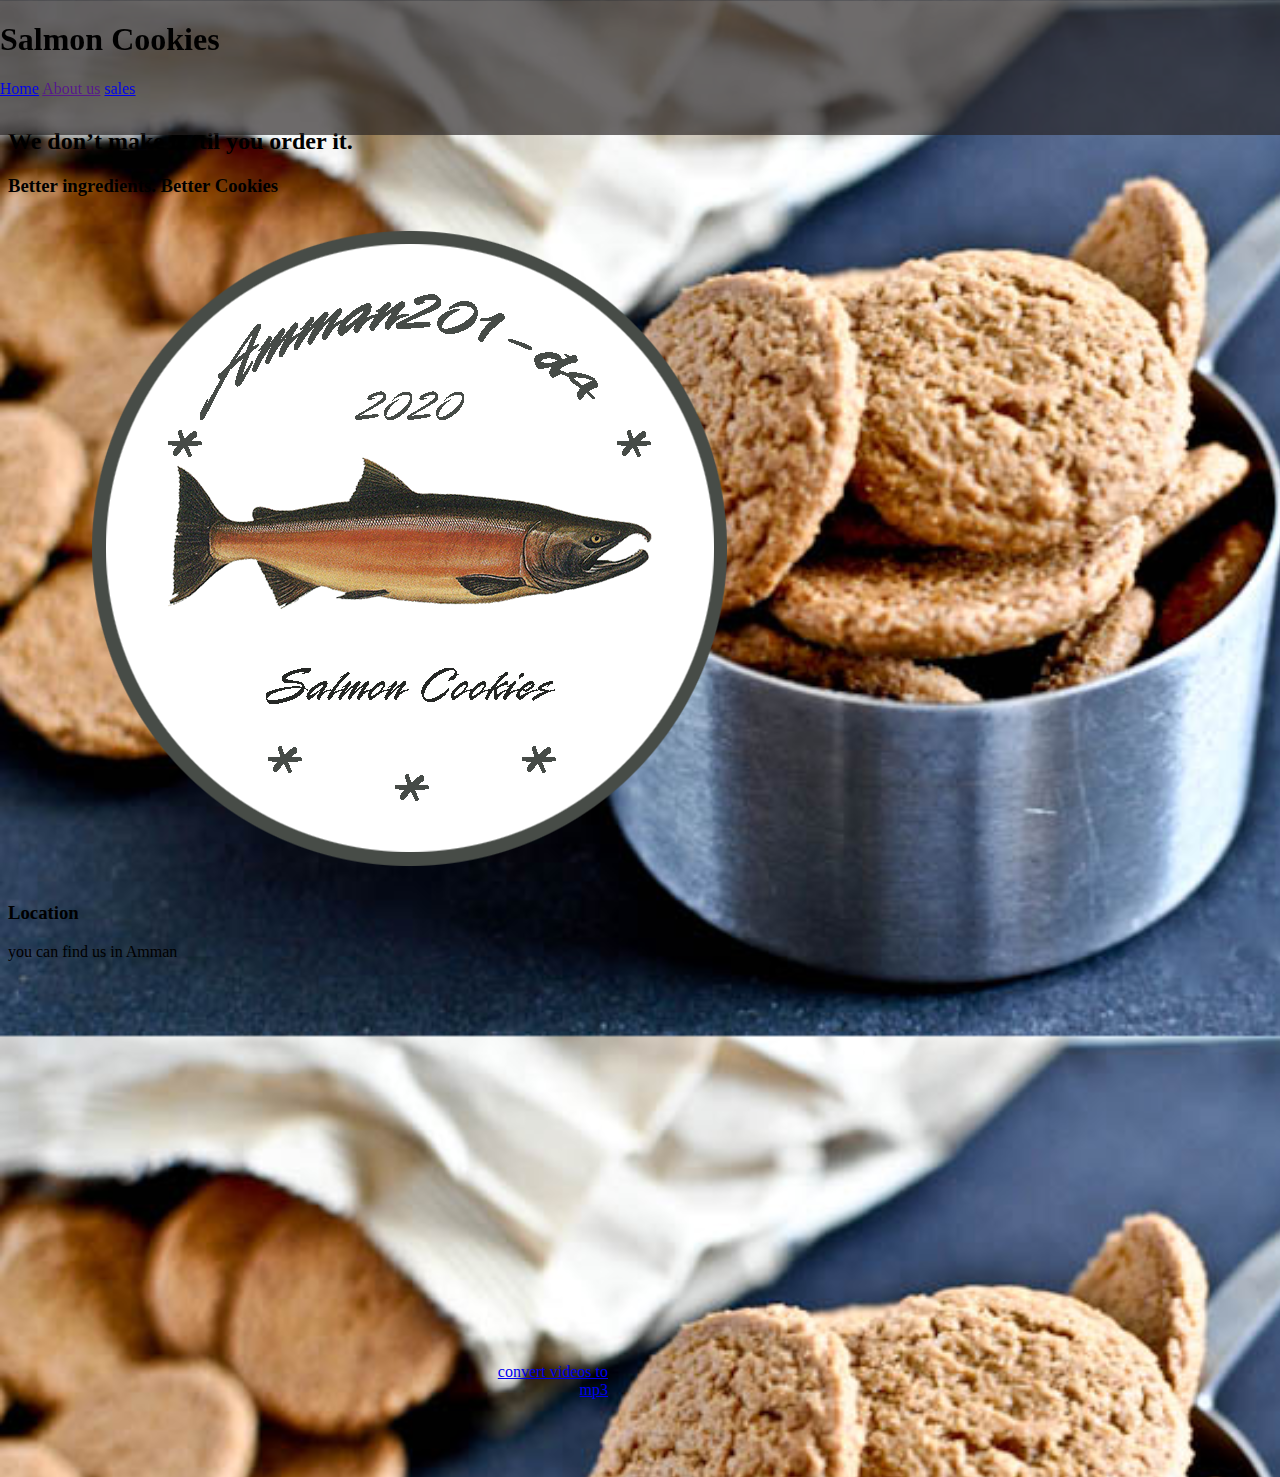
==== index.html @ ee230cec "css" ====
<!DOCTYPE html>
<html lang="en">
<head>
  <meta charset="UTF-8">
  <meta name="viewport" content="width=device-width, initial-scale=1.0">
  <title>Salmon Cookies</title>
  <link rel="stylesheet" href="home.css">
  <link rel="icon" href="ammansalmon.png">
</head>
<body>
  <header>
    <h1>Salmon Cookies</h1>
    <nav>
      <a href="index.html" target="_blank">Home</a>
      <a href=""target="_blank">About us</a>
      <a href="sales.html"target="_blank">sales</a>
    </nav>
  </header>
  <section>
    <h2>We don’t make it ‘til you order it.</h2>
    <h3>Better ingredients. Better Cookies</h3>
    <img src="ammansalmon.png" alt="">
    <section>
      <h3>Location</h3>
      <p>you can find us in Amman</p>
    </section>
    <div class="mapouter"><div class="gmap_canvas"><iframe width=80% height=80% id="gmap_canvas" src="https://maps.google.com/maps?q=amman-almoqablin&t=&z=13&ie=UTF8&iwloc=&output=embed" frameborder="0" scrolling="no" marginheight="0" marginwidth="0"></iframe><a href="https://ytify.com">convert videos to mp3</a></div><style>.mapouter{position:relative;text-align:right;height:500px;width:600px;}.gmap_canvas {overflow:hidden;background:none!important;height:500px;width:600px;}</style></div>

  </section>
</body>
</html>
---- home.css ----
/* *{
  box-sizing: border-box;
} */
body{
  background-color: #C8BFC3;
  background-image: none;
  background-image: url("gsalmon-1.jpg");
  background-size: cover;
  height: 100vh;
  margin-top: 10%;
  overflow: hidden;
  width: 100%;
}
header{
  background: rgba(36, 32, 32, 0.664);
  height: 15%;
  left: 0;
  position: fixed;
  top: 0;
  width: 100%;
}
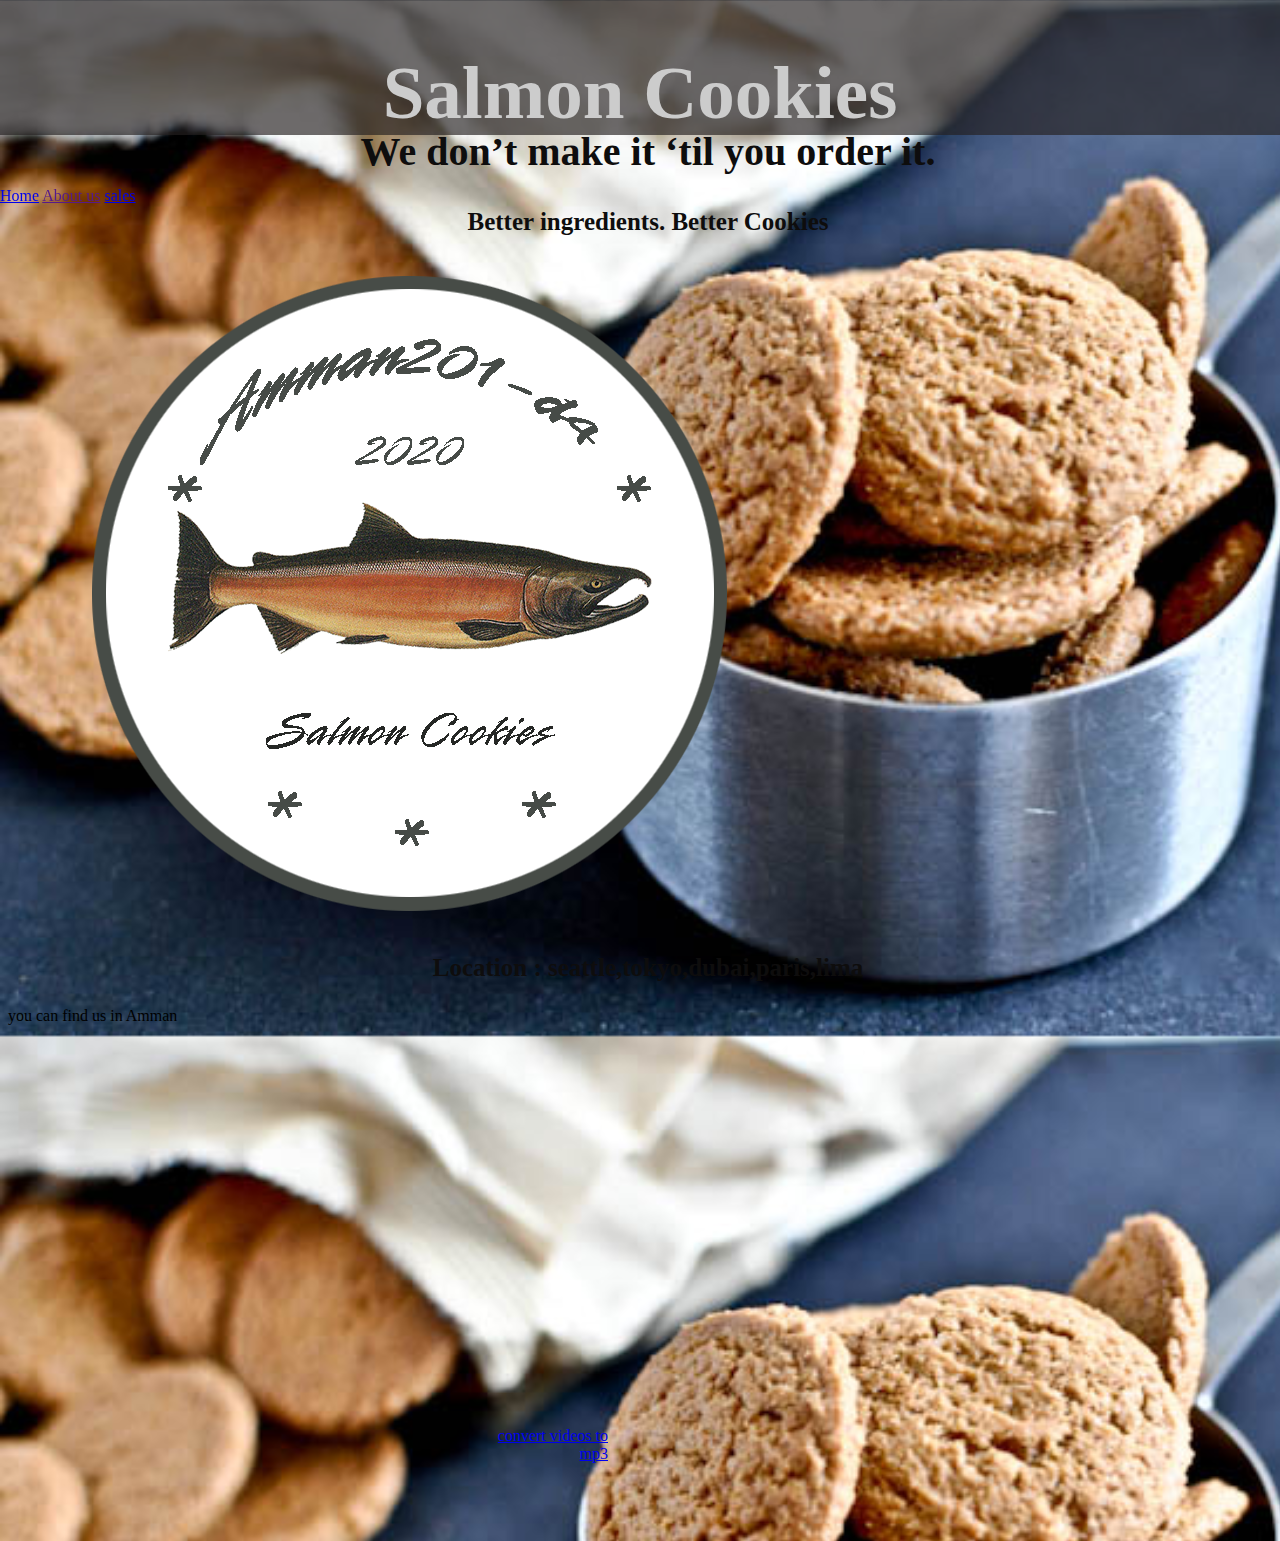
==== commit 90f836fc: "csss" ====
--- a/index.html
+++ b/index.html
@@ -21,7 +21,7 @@
     <h3>Better ingredients. Better Cookies</h3>
     <img src="ammansalmon.png" alt="">
     <section>
-      <h3>Location</h3>
+      <h3>Location : seattle,tokyo,dubai,paris,lima</h3>
       <p>you can find us in Amman</p>
     </section>
     <div class="mapouter"><div class="gmap_canvas"><iframe width=80% height=80% id="gmap_canvas" src="https://maps.google.com/maps?q=amman-almoqablin&t=&z=13&ie=UTF8&iwloc=&output=embed" frameborder="0" scrolling="no" marginheight="0" marginwidth="0"></iframe><a href="https://ytify.com">convert videos to mp3</a></div><style>.mapouter{position:relative;text-align:right;height:500px;width:600px;}.gmap_canvas {overflow:hidden;background:none!important;height:500px;width:600px;}</style></div>
--- a/home.css
+++ b/home.css
@@ -18,4 +18,20 @@
   position: fixed;
   top: 0;
   width: 100%;
+}
+
+h1 {
+  text-align: center;
+  font-size: 75px;
+  color: #ccc;
+}
+h2 {
+  text-align: center;
+  font-size: 40px;
+  color: rgb(14, 13, 13);
+}
+h3 {
+  text-align: center;
+  font-size: 25px;
+  color: rgb(14, 13, 13);
 }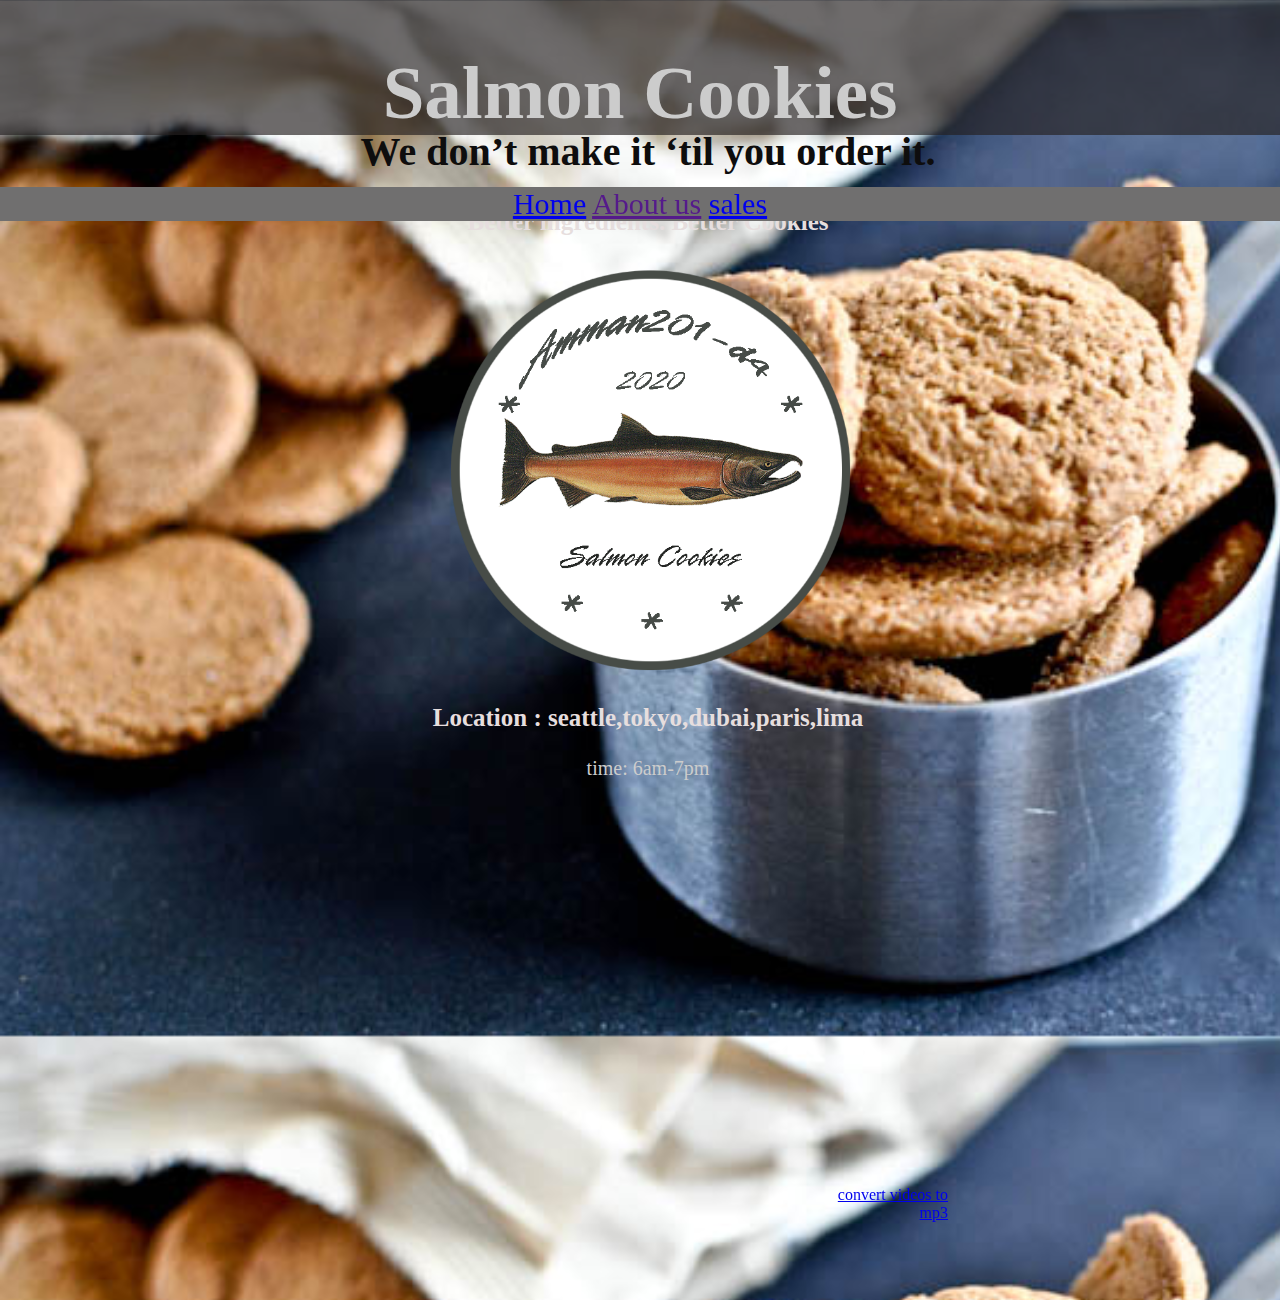
==== commit 9ac2e6c3: "css1s" ====
--- a/index.html
+++ b/index.html
@@ -22,7 +22,7 @@
     <img src="ammansalmon.png" alt="">
     <section>
       <h3>Location : seattle,tokyo,dubai,paris,lima</h3>
-      <p>you can find us in Amman</p>
+      <p>time: 6am-7pm</p>
     </section>
     <div class="mapouter"><div class="gmap_canvas"><iframe width=80% height=80% id="gmap_canvas" src="https://maps.google.com/maps?q=amman-almoqablin&t=&z=13&ie=UTF8&iwloc=&output=embed" frameborder="0" scrolling="no" marginheight="0" marginwidth="0"></iframe><a href="https://ytify.com">convert videos to mp3</a></div><style>.mapouter{position:relative;text-align:right;height:500px;width:600px;}.gmap_canvas {overflow:hidden;background:none!important;height:500px;width:600px;}</style></div>
 
--- a/home.css
+++ b/home.css
@@ -19,7 +19,12 @@
   top: 0;
   width: 100%;
 }
+nav{
+  font-size: 30px;
+  text-align: center;
+  background: rgb(112, 111, 111);
 
+}
 h1 {
   text-align: center;
   font-size: 75px;
@@ -33,5 +38,19 @@
 h3 {
   text-align: center;
   font-size: 25px;
-  color: rgb(14, 13, 13);
+  color: rgb(230, 222, 222);
+}
+section img{
+  display: block;
+  width: 500px;
+  margin: 0 auto;
+
+}
+div{
+  margin: 0 auto;
+}
+p{
+  text-align: center;
+  font-size: 20px;
+  color: #ccc;
 }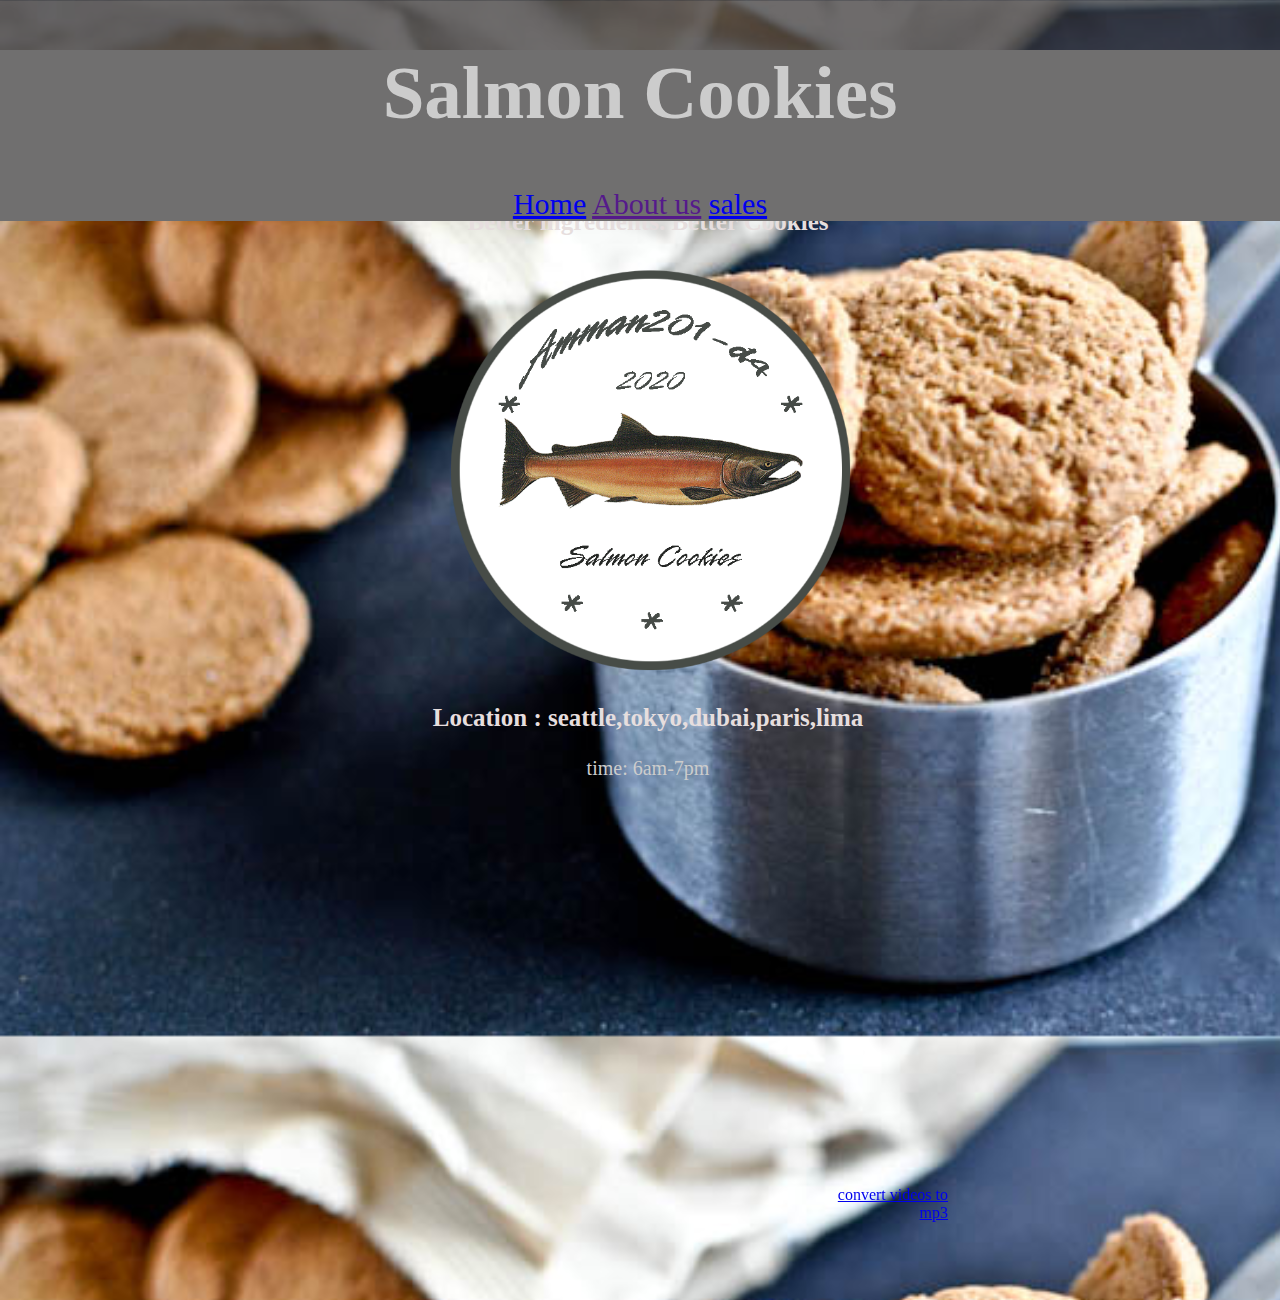
==== commit 3f9f7840: "final table" ====
--- a/index.html
+++ b/index.html
@@ -9,8 +9,9 @@
 </head>
 <body>
   <header>
-    <h1>Salmon Cookies</h1>
+    
     <nav>
+      <h1>Salmon Cookies</h1>
       <a href="index.html" target="_blank">Home</a>
       <a href=""target="_blank">About us</a>
       <a href="sales.html"target="_blank">sales</a>
--- a/home.css
+++ b/home.css
@@ -20,6 +20,7 @@
   width: 100%;
 }
 nav{
+  margin-top: 0;
   font-size: 30px;
   text-align: center;
   background: rgb(112, 111, 111);
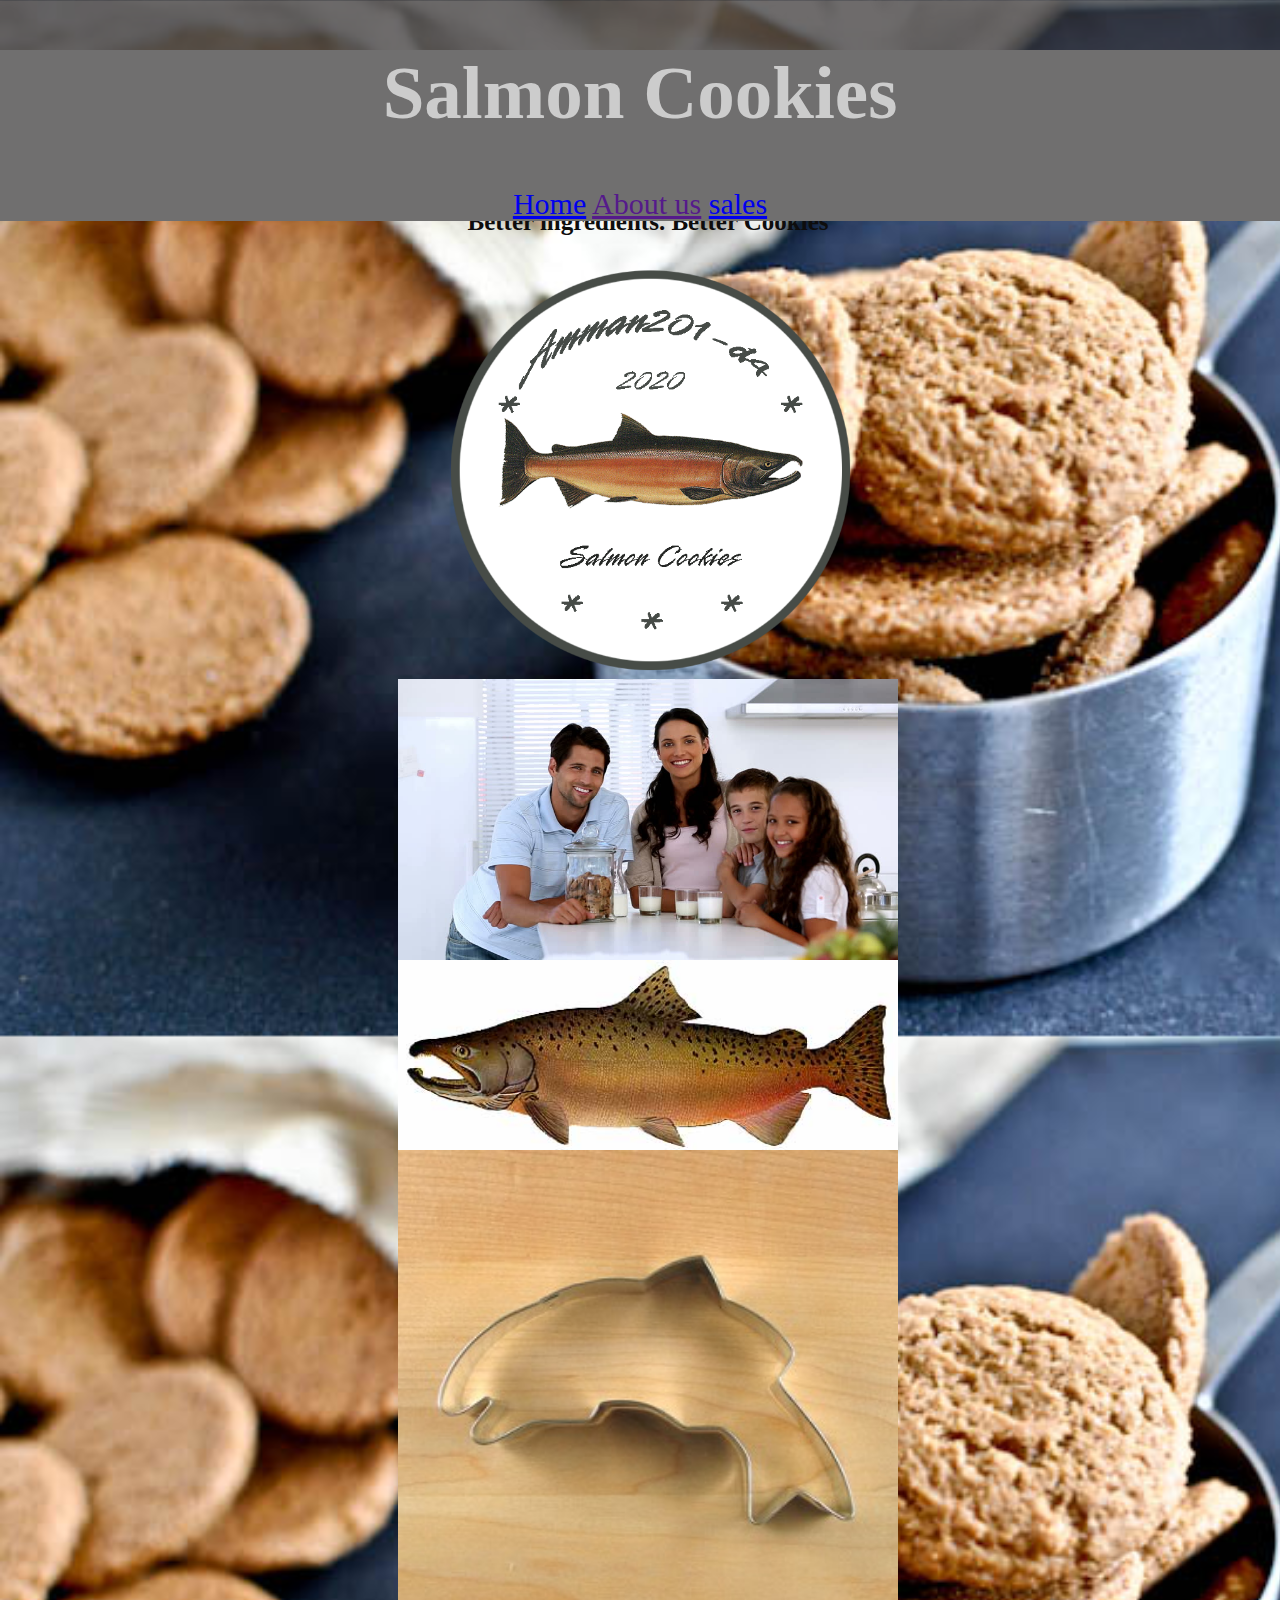
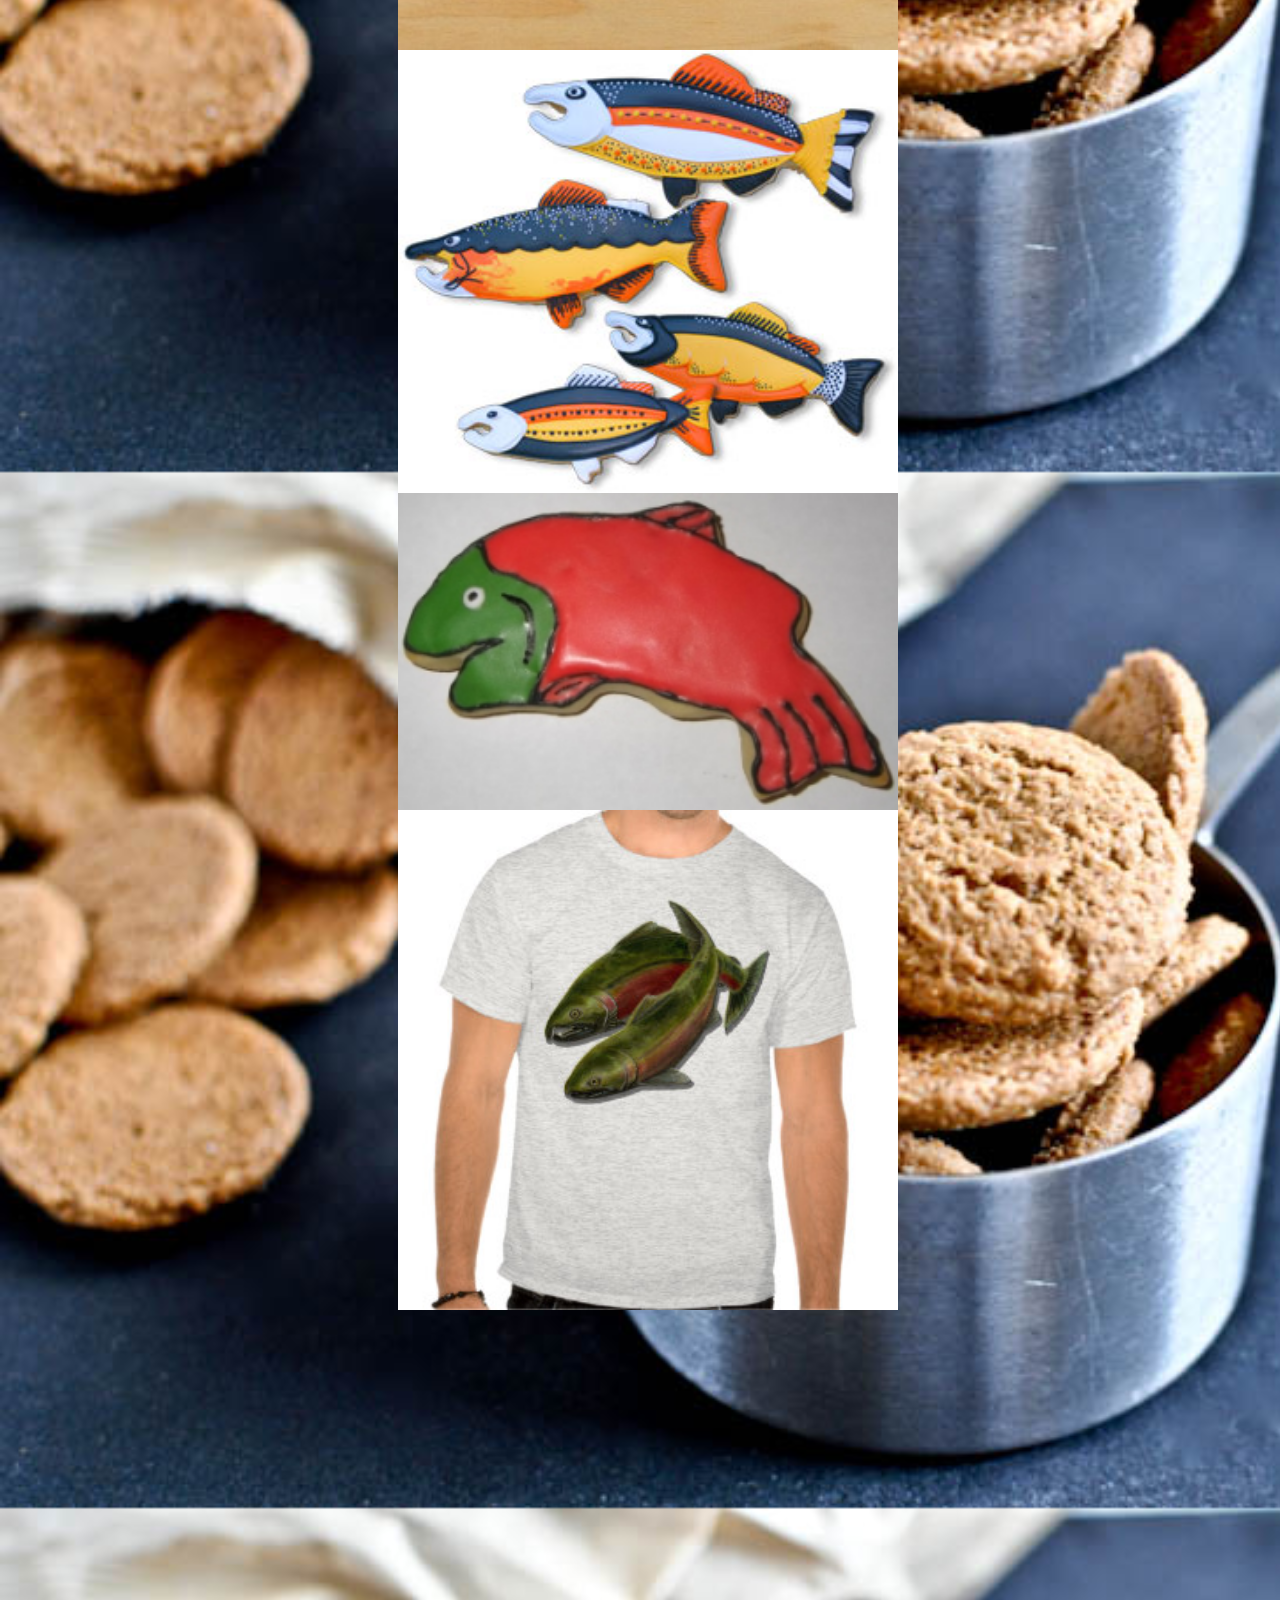
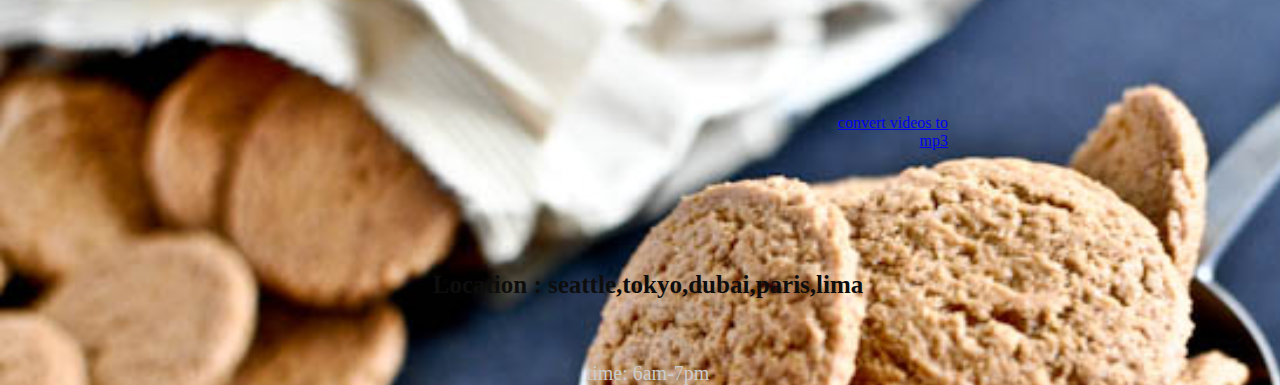
==== commit f78e30c3: "css" ====
--- a/index.html
+++ b/index.html
@@ -18,14 +18,30 @@
     </nav>
   </header>
   <section>
+    
     <h2>We don’t make it ‘til you order it.</h2>
     <h3>Better ingredients. Better Cookies</h3>
-    <img src="ammansalmon.png" alt="">
+    <img id="logo" src="ammansalmon.png" alt="">
     <section>
-      <h3>Location : seattle,tokyo,dubai,paris,lima</h3>
-      <p>time: 6am-7pm</p>
+      <img src="/assets/family.jpg" alt="">
+      <img src="/assets/chinook.jpg" alt="">
+      <img src="/assets/cutter.jpeg" alt="">
+      <img src="/assets/fish.jpg" alt="">
+      <img src="/assets/frosted-cookie.jpg" alt="">
+      <img src="/assets/shirt.jpg" alt="">
+      <br>
+      
     </section>
+    
     <div class="mapouter"><div class="gmap_canvas"><iframe width=80% height=80% id="gmap_canvas" src="https://maps.google.com/maps?q=amman-almoqablin&t=&z=13&ie=UTF8&iwloc=&output=embed" frameborder="0" scrolling="no" marginheight="0" marginwidth="0"></iframe><a href="https://ytify.com">convert videos to mp3</a></div><style>.mapouter{position:relative;text-align:right;height:500px;width:600px;}.gmap_canvas {overflow:hidden;background:none!important;height:500px;width:600px;}</style></div>
+
+    <section class="location">
+      <br>
+      <p><h3>Location : seattle,tokyo,dubai,paris,lima</h3>
+        <br>
+        <p>time: 6am-7pm</p></p>
+    </section>
+    
 
   </section>
 </body>
--- a/home.css
+++ b/home.css
@@ -1,16 +1,6 @@
 /* *{
   box-sizing: border-box;
 } */
-body{
-  background-color: #C8BFC3;
-  background-image: none;
-  background-image: url("gsalmon-1.jpg");
-  background-size: cover;
-  height: 100vh;
-  margin-top: 10%;
-  overflow: hidden;
-  width: 100%;
-}
 header{
   background: rgba(36, 32, 32, 0.664);
   height: 15%;
@@ -26,6 +16,17 @@
   background: rgb(112, 111, 111);
 
 }
+body{
+  background-color: #C8BFC3;
+  background-image: none;
+  background-image: url("gsalmon-1.jpg");
+  background-size: cover;
+  height: 100vh;
+  margin-top: 10%;
+  overflow: hidden;
+  width: 100%;
+}
+
 h1 {
   text-align: center;
   font-size: 75px;
@@ -39,13 +40,18 @@
 h3 {
   text-align: center;
   font-size: 25px;
-  color: rgb(230, 222, 222);
+  color: rgb(14, 13, 13);
 }
 section img{
   display: block;
   width: 500px;
   margin: 0 auto;
 
+}
+#logo {
+   display: block;
+  width: 500px;
+  margin: 0 auto;
 }
 div{
   margin: 0 auto;
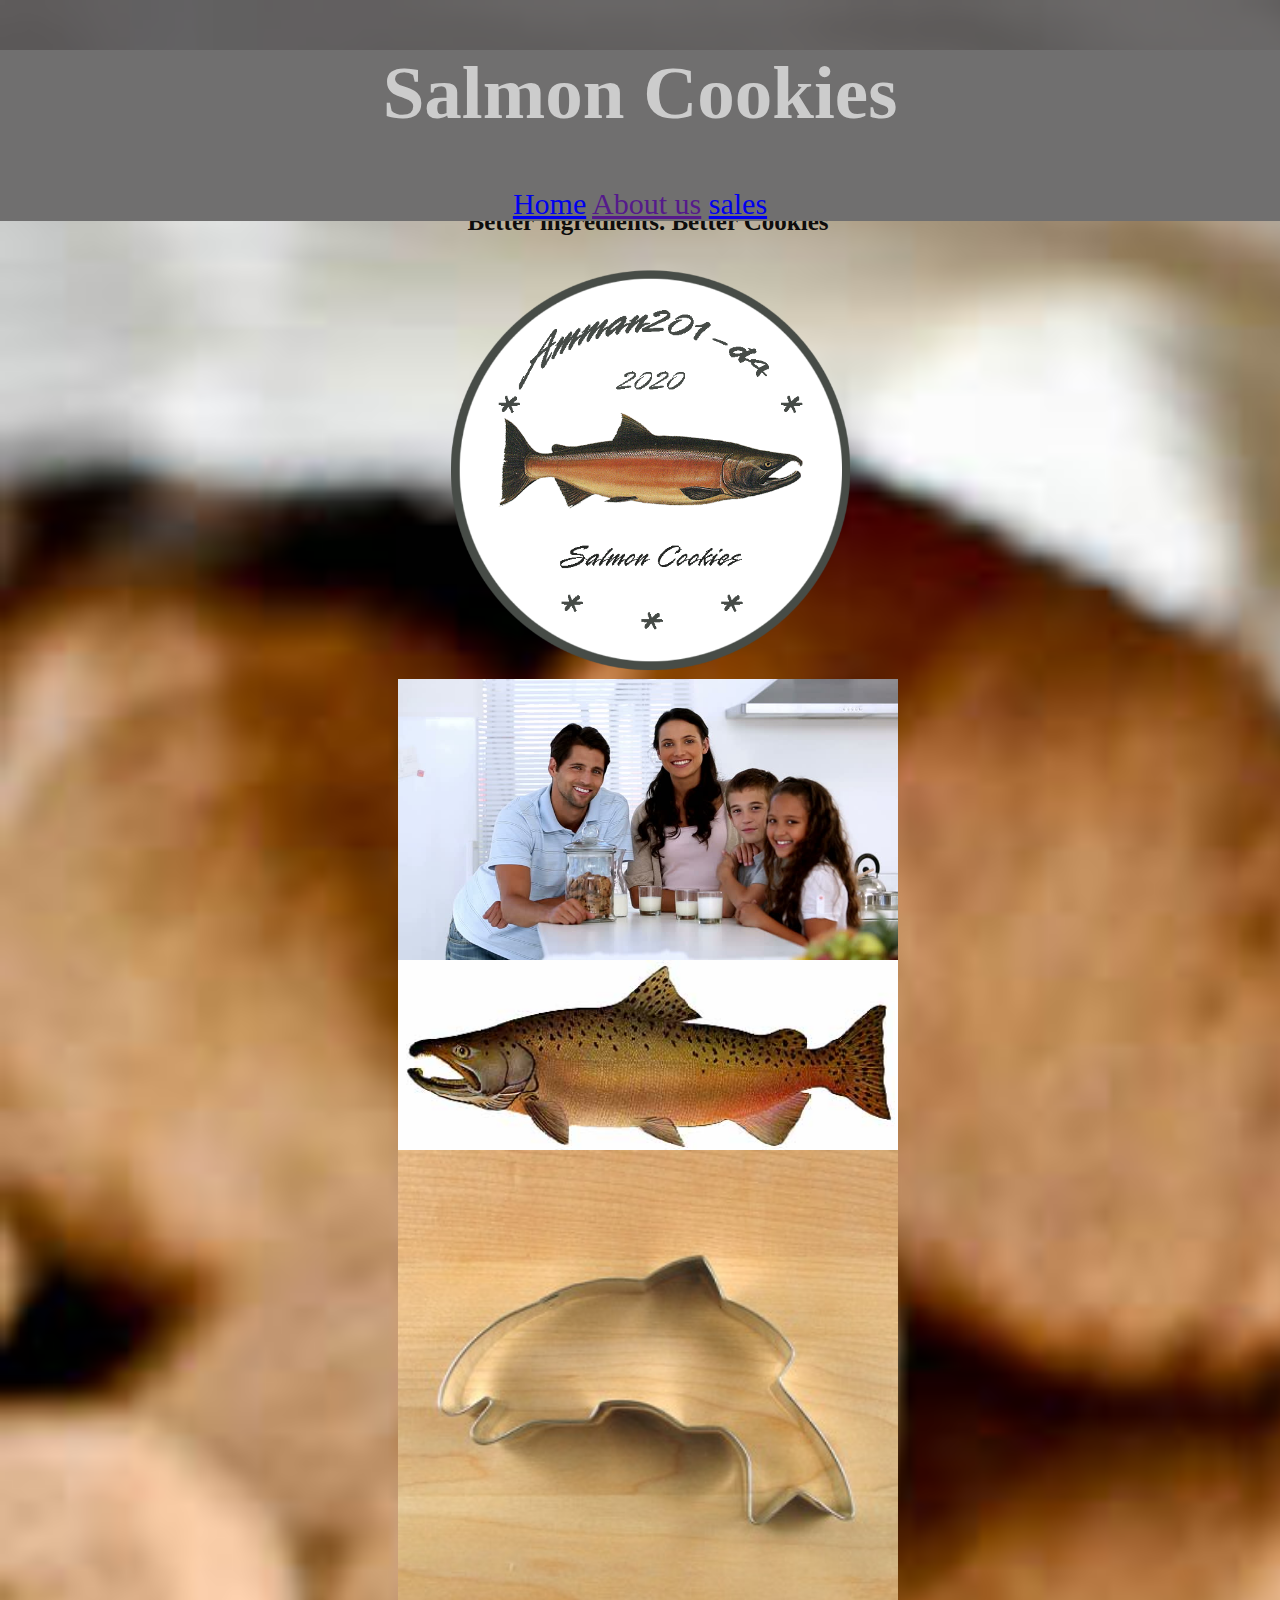
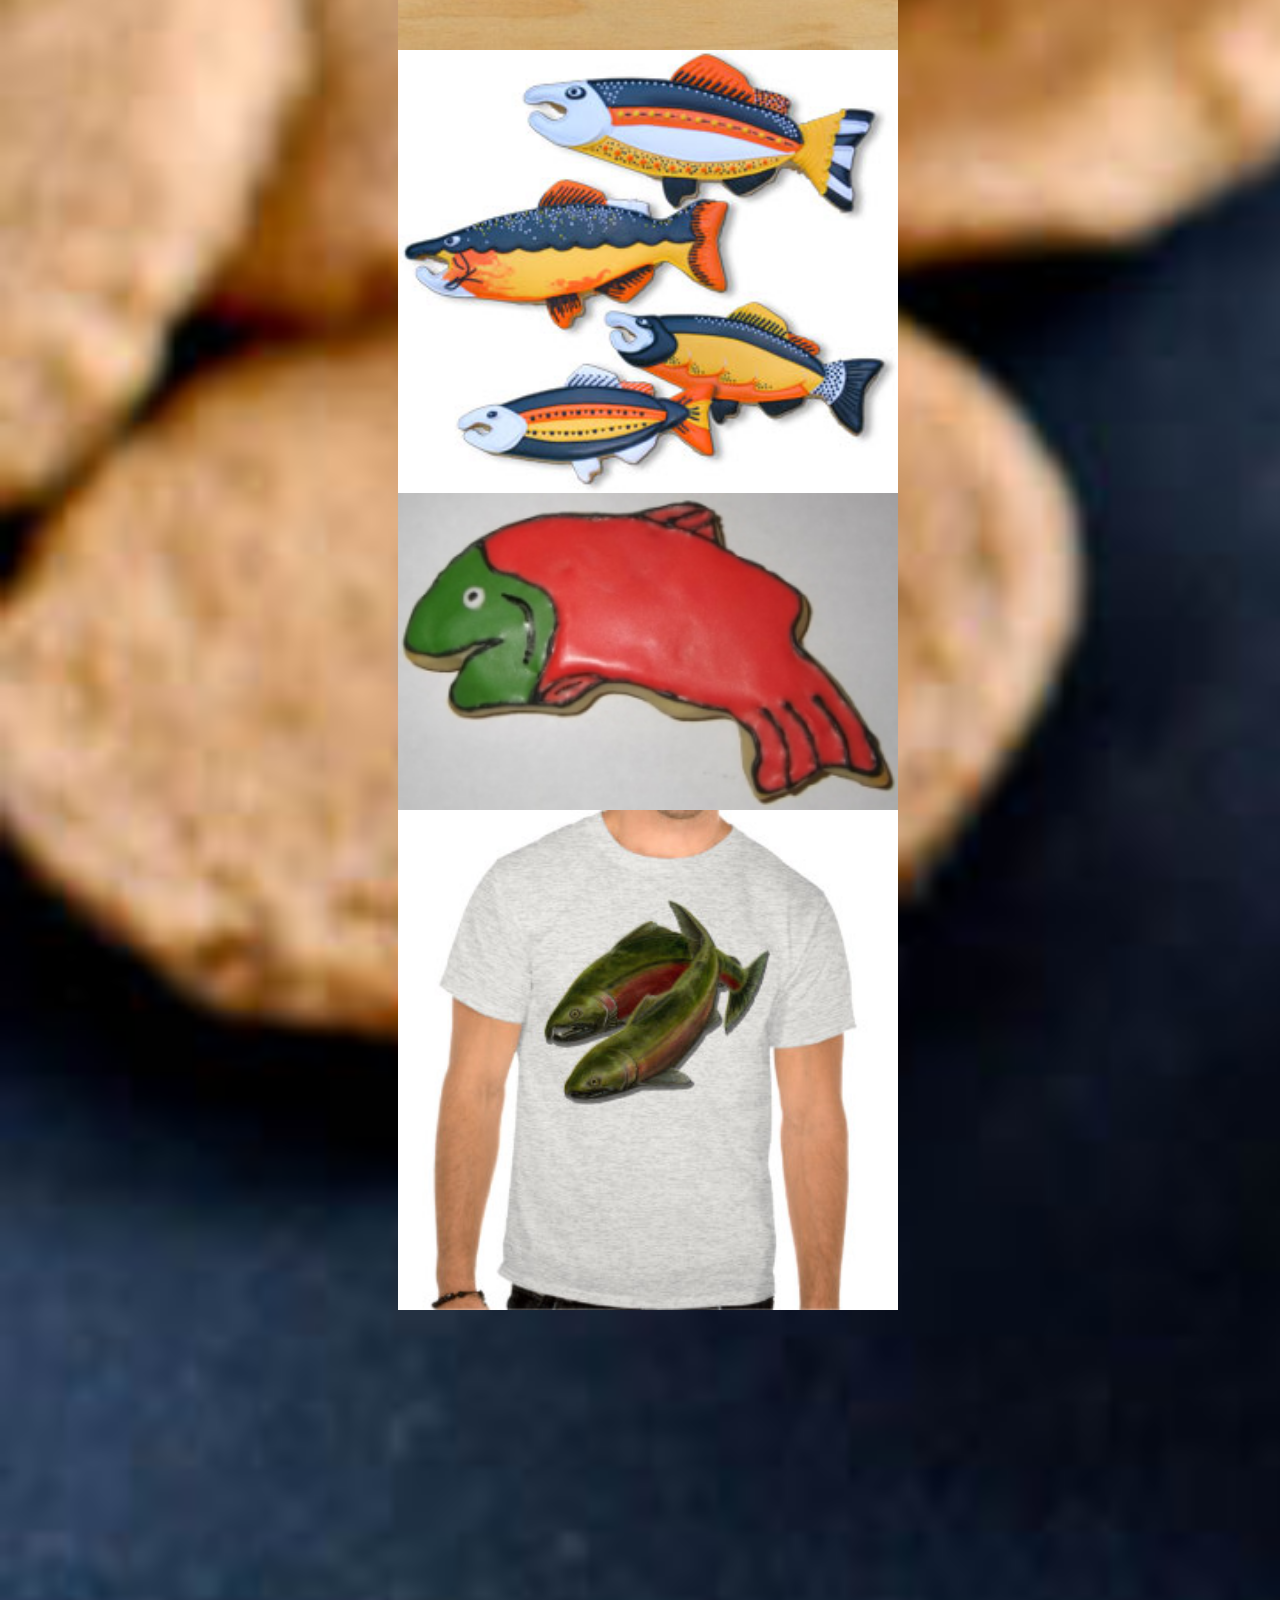
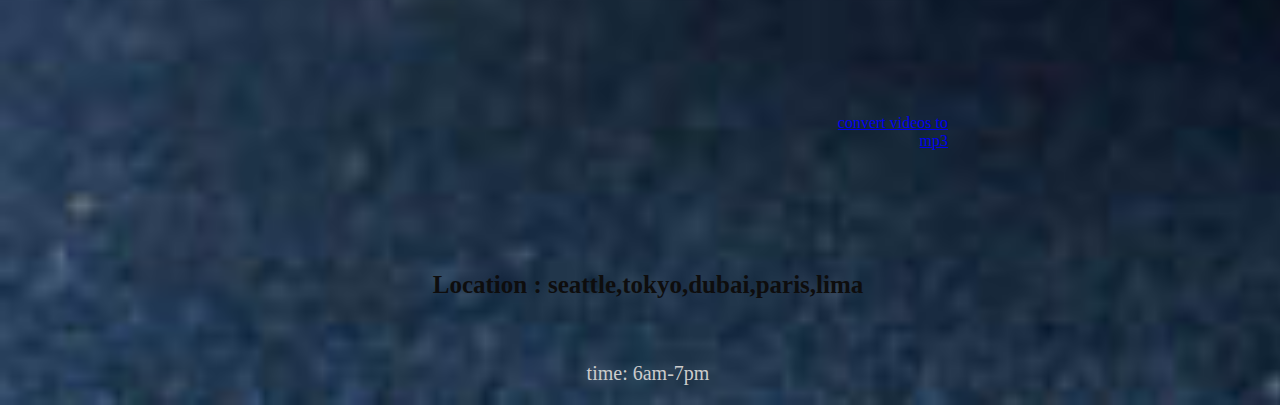
==== commit d45cca2c: "final form12" ====
--- a/index.html
+++ b/index.html
@@ -23,12 +23,12 @@
     <h3>Better ingredients. Better Cookies</h3>
     <img id="logo" src="ammansalmon.png" alt="">
     <section>
-      <img src="/assets/family.jpg" alt="">
-      <img src="/assets/chinook.jpg" alt="">
-      <img src="/assets/cutter.jpeg" alt="">
-      <img src="/assets/fish.jpg" alt="">
-      <img src="/assets/frosted-cookie.jpg" alt="">
-      <img src="/assets/shirt.jpg" alt="">
+      <img src="./assets/family.jpg" alt="">
+      <img src="./assets/chinook.jpg" alt="">
+      <img src="./assets/cutter.jpeg" alt="">
+      <img src="./assets/fish.jpg" alt="">
+      <img src="./assets/frosted-cookie.jpg" alt="">
+      <img src="./assets/shirt.jpg" alt="">
       <br>
       
     </section>
--- a/home.css
+++ b/home.css
@@ -1,9 +1,7 @@
-/* *{
-  box-sizing: border-box;
-} */
+
 header{
   background: rgba(36, 32, 32, 0.664);
-  height: 15%;
+  /* height: 15%; */
   left: 0;
   position: fixed;
   top: 0;
@@ -21,9 +19,9 @@
   background-image: none;
   background-image: url("gsalmon-1.jpg");
   background-size: cover;
-  height: 100vh;
+  /* height: 100vh; */
   margin-top: 10%;
-  overflow: hidden;
+  /* overflow: hidden; */
   width: 100%;
 }
 
@@ -60,4 +58,6 @@
   text-align: center;
   font-size: 20px;
   color: #ccc;
-}+}
+
+  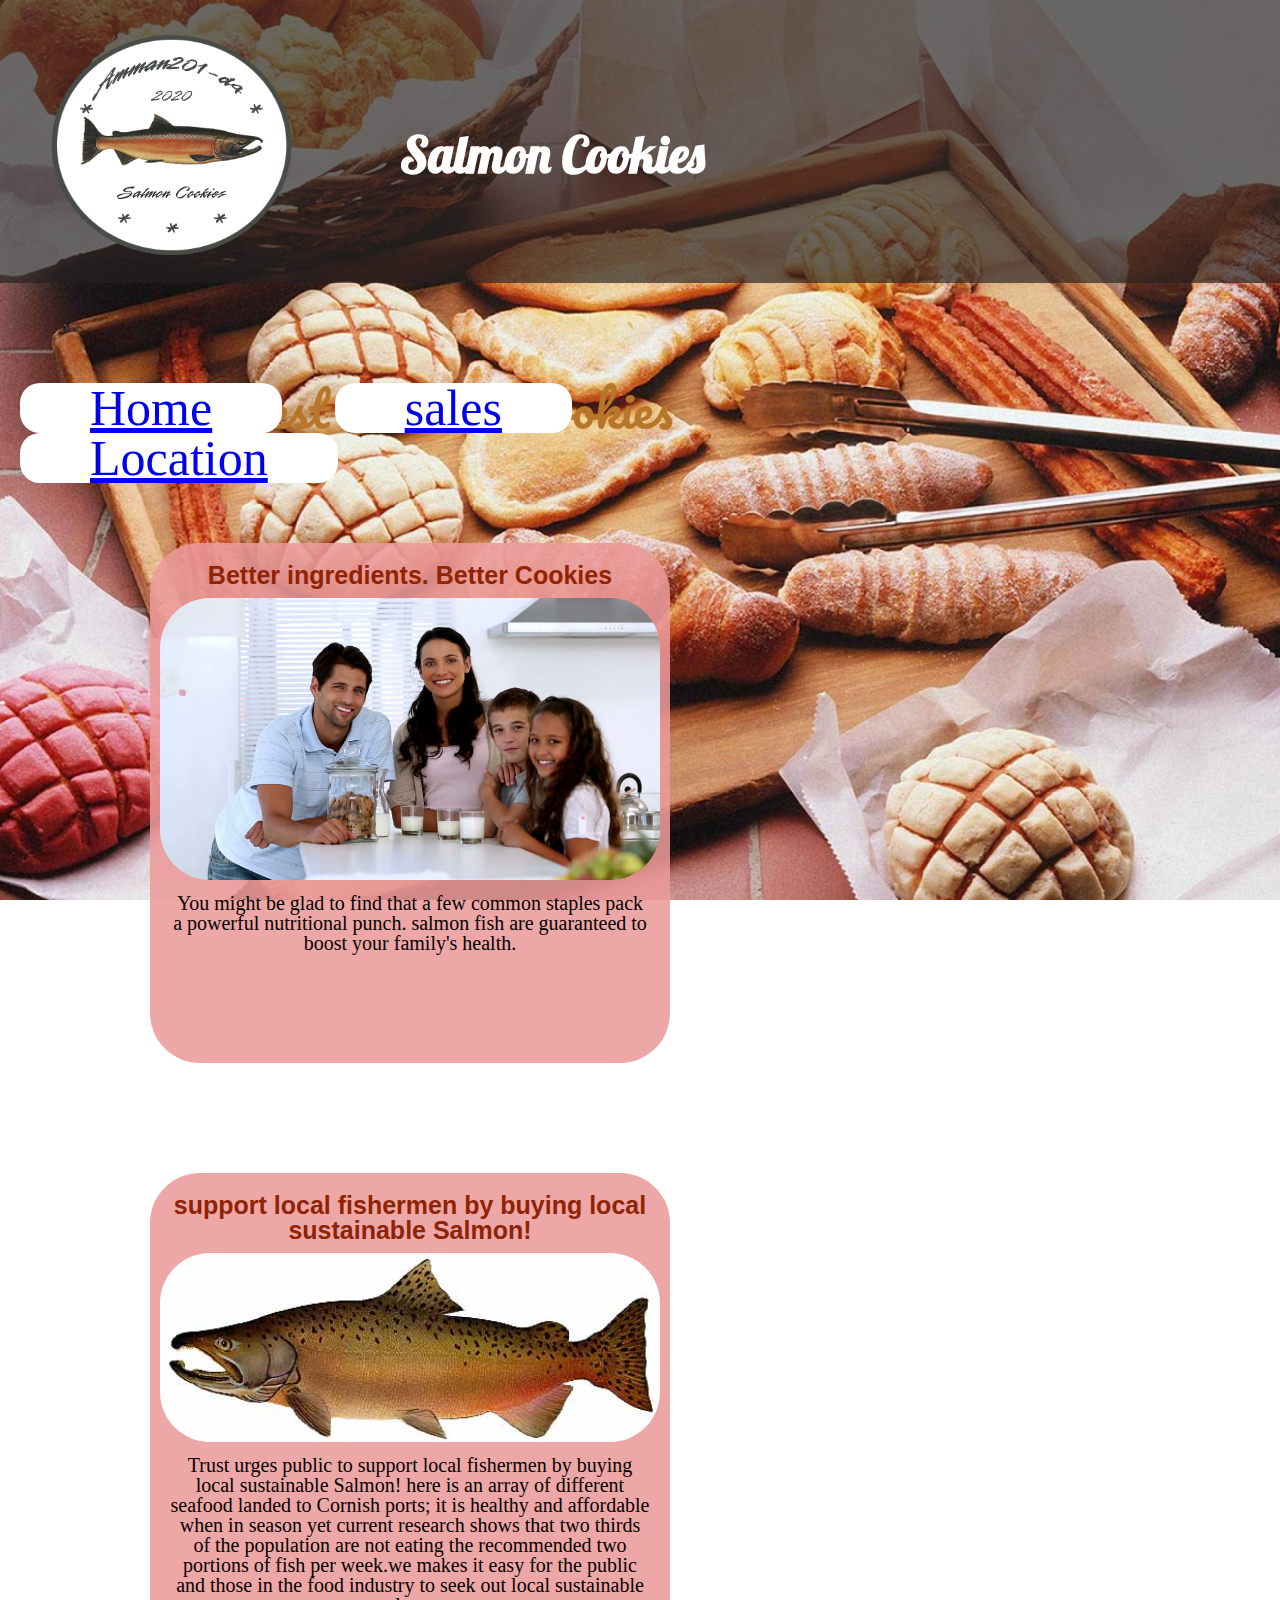
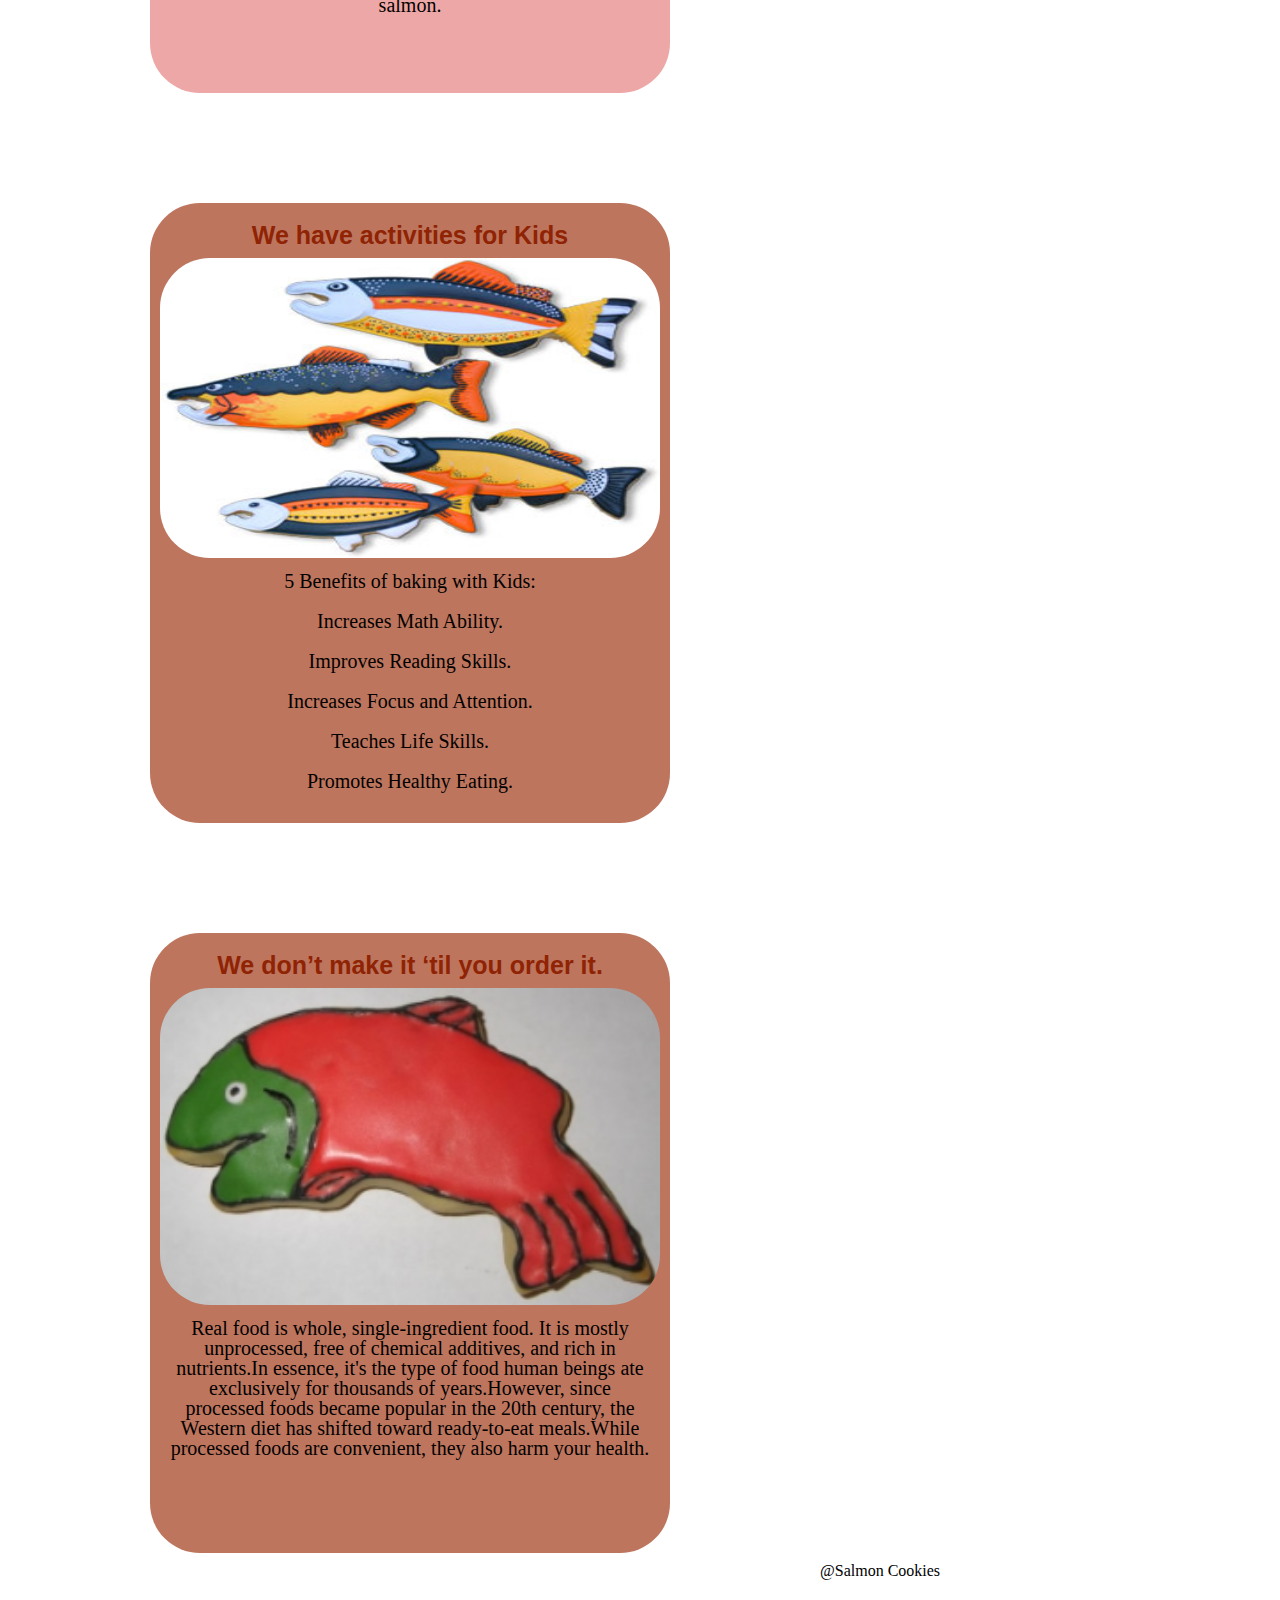
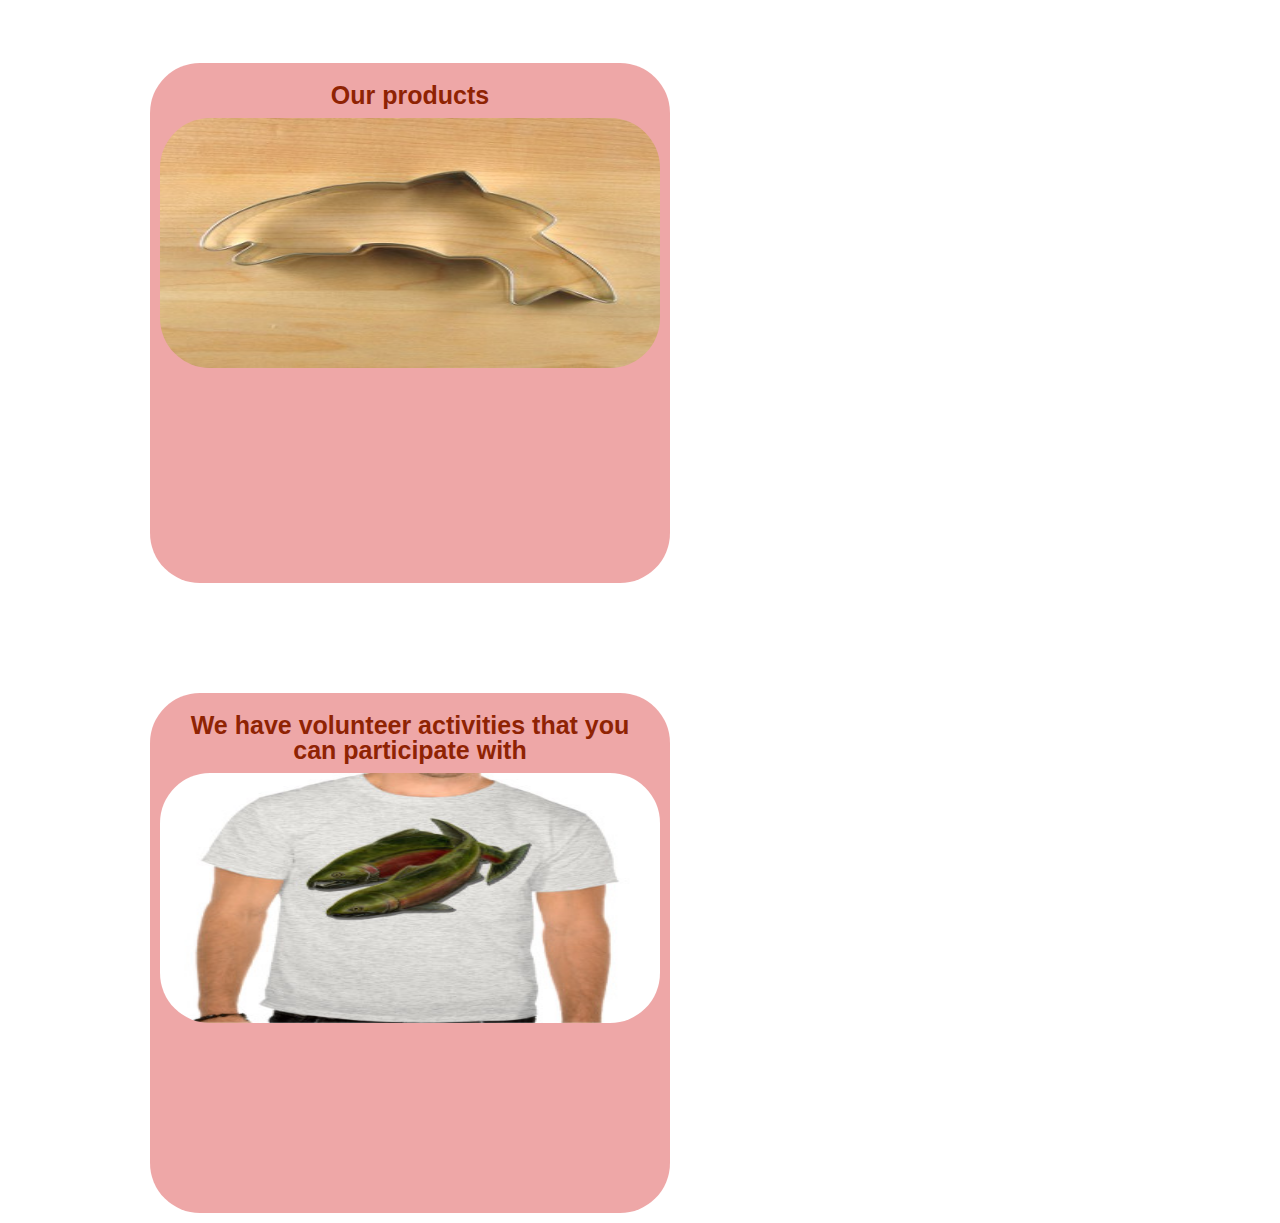
==== commit a70bdcd7: "css final1" ====
--- a/index.html
+++ b/index.html
@@ -1,48 +1,92 @@
 <!DOCTYPE html>
 <html lang="en">
+
 <head>
   <meta charset="UTF-8">
   <meta name="viewport" content="width=device-width, initial-scale=1.0">
   <title>Salmon Cookies</title>
-  <link rel="stylesheet" href="home.css">
+  <!-- <link rel="stylesheet" href="home.css"> -->
+  <link rel="stylesheet" href="reset.css">
+  <link rel="stylesheet" href="stylehome.css">
   <link rel="icon" href="ammansalmon.png">
 </head>
+
 <body>
+
   <header>
-    
+    <h1>Salmon Cookies</h1>
+    <img id="logo" src="ammansalmon.png" alt="">
     <nav>
-      <h1>Salmon Cookies</h1>
       <a href="index.html" target="_blank">Home</a>
-      <a href=""target="_blank">About us</a>
-      <a href="sales.html"target="_blank">sales</a>
+      <a href="sales.html" target="_blank">sales</a>
+      <a href="location.html" target="_blank">Location</a>
     </nav>
   </header>
-  <section>
-    
-    <h2>We don’t make it ‘til you order it.</h2>
-    <h3>Better ingredients. Better Cookies</h3>
-    <img id="logo" src="ammansalmon.png" alt="">
-    <section>
+
+  <main>
+    <h2>The best Salmon Cookies </h2>
+    <section class="section1">
+      <h3>Better ingredients. Better Cookies</h3>
       <img src="./assets/family.jpg" alt="">
+      <p>You might be glad to find that a few common staples pack a powerful nutritional punch. salmon fish are
+        guaranteed to boost your family's health.</p>
+    </section>
+
+    <section class="section2">
+      <h3>support local fishermen by buying local sustainable Salmon!</h3>
       <img src="./assets/chinook.jpg" alt="">
+      <p>Trust urges public to support local fishermen by buying local sustainable Salmon!
+        here is an array of different seafood landed to Cornish ports; it is healthy and affordable when in season yet
+        current research shows that two thirds of the population are not eating the recommended two portions of fish per
+        week.we makes it easy for the public and those in the food industry to seek out local sustainable salmon.</p>
+    </section>
+    <div></div>
+
+    <section class="section3">
+      <h3>We have activities for Kids</h3>
+      <img src="./assets/fish.jpg" alt="">
+
+
+      <p>5 Benefits of baking with Kids:</p>
+      <ul>
+        <li> Increases Math Ability.</li>
+        <li>Improves Reading Skills.</li>
+        <li>Increases Focus and Attention.</li>
+        <li>Teaches Life Skills.</li>
+        <li>Promotes Healthy Eating.</li>
+      </ul>
+    </section>
+
+    <section class="section4">
+      <h3>We don’t make it ‘til you order it.</h3>
+
+      <img src="./assets/frosted-cookie.jpg" alt="">
+      <p>Real food is whole, single-ingredient food.
+        It is mostly unprocessed, free of chemical additives, and rich in nutrients.In essence, it's the type of food
+        human beings ate exclusively for thousands of years.However, since processed foods became popular in the 20th
+        century, the Western diet has shifted toward ready-to-eat meals.While processed foods are convenient, they also
+        harm your health.</p>
+    </section>
+    <div></div>
+
+    <section class="section5">
+      <h3>Our products</h3>
       <img src="./assets/cutter.jpeg" alt="">
-      <img src="./assets/fish.jpg" alt="">
-      <img src="./assets/frosted-cookie.jpg" alt="">
+    </section>
+
+    <section class="section6">
+      <h3>We have volunteer activities that you can participate with</h3>
       <img src="./assets/shirt.jpg" alt="">
-      <br>
-      
     </section>
-    
-    <div class="mapouter"><div class="gmap_canvas"><iframe width=80% height=80% id="gmap_canvas" src="https://maps.google.com/maps?q=amman-almoqablin&t=&z=13&ie=UTF8&iwloc=&output=embed" frameborder="0" scrolling="no" marginheight="0" marginwidth="0"></iframe><a href="https://ytify.com">convert videos to mp3</a></div><style>.mapouter{position:relative;text-align:right;height:500px;width:600px;}.gmap_canvas {overflow:hidden;background:none!important;height:500px;width:600px;}</style></div>
 
-    <section class="location">
-      <br>
-      <p><h3>Location : seattle,tokyo,dubai,paris,lima</h3>
-        <br>
-        <p>time: 6am-7pm</p></p>
-    </section>
-    
 
-  </section>
+
+
+
+
+
+  </main>
+  <footer>@Salmon Cookies</footer>
 </body>
+
 </html>--- a/stylehome.css
+++ b/stylehome.css
@@ -0,0 +1,201 @@
+
+@import url("https://fonts.googleapis.com/css?family=Lobster|Pacifico&display=swap");
+h1
+{font-family:'Lobster';
+  color: white;
+  font-size:80px;
+
+}
+
+h2{
+  font-family:'Pacifico';
+  
+  font-size :50px;;
+  margin: 100px 150px 10px 150px;
+  color: rgb(184, 118, 43);
+
+}
+h3{
+  font-family: Arial, Verdana,Helvetica;
+  font-size:25px;
+  font-weight: bold;
+  text-align: center;
+  padding:10px;
+  color: rgb(143, 35, 3);
+}
+p{
+  font-family:Georgia, Times;
+  font-size:20px;
+  text-align: center;
+  padding:10px;
+  color: rgb(3, 1, 0);
+
+}
+.section3 ul li{
+  font-family:Georgia, Times;
+  font-size:20px;
+  text-align: center;
+  padding:10px;
+  color: rgb(3, 1, 0);
+
+}
+
+
+
+
+
+body{
+  background-image: url('192911 Fabulous Cookies HD Wallpaperz.jpg');
+  background-repeat: no-repeat;
+  background-size:cover;
+  background-attachment: fixed;
+}
+header{
+  background-color: rgba(36, 32, 32, 0.664);
+  height:10%;
+  width: 100%;
+  margin:0 ;
+}
+header img{
+  display: inline-block;
+  width:300px;
+  height: 230px;
+  margin-left:20px;
+  position: relative;
+  bottom:20px;
+  /* float: left; */
+}
+h1{
+  margin-left:400px;
+  position: relative;
+  top:130px;
+  font-size:50px;
+  font-weight: 800;
+} 
+nav{
+  display: inline;
+  float: right;
+  margin-right:400px;
+  position: relative;
+  top:100px;
+  font-size:50px;
+} 
+a{
+  padding:0 70px;
+  margin:0 20px;
+  display: inline-block;
+  background-color: rgb(255, 255, 255);
+  border-radius:20px;
+  
+}
+a:hover{
+  background-color: rgb(255, 213, 2);
+
+}
+
+.section1 {
+   width: 500px;
+   height:500px;
+   background-color: rgba(236, 154, 154, 0.876);
+   padding: 10px;
+   float: left;
+   /* margin-right:100px; */
+   margin: 100px 150px 10px 150px;
+   border-radius:50px;
+
+}
+.section1 img{
+  width: 100%;
+  border-radius:50px;
+}
+
+
+
+.section2 {
+  width: 500px;
+  height:500px;
+  background-color:rgba(236, 154, 154, 0.876);
+  padding: 10px;
+  float: left;
+  margin-right:40px;
+  margin: 100px 150px 10px 150px;
+  border-radius:50px;
+
+}
+.section2 img{
+ width: 100%;
+ border-radius:50px;
+}
+
+div{
+  clear: both;
+}
+.section3 {
+  width: 500px;
+  height:600px;
+  background-color:rgba(180, 97, 71, 0.876);
+  padding: 10px;
+  float: left;
+  margin-right:40px;
+  margin: 100px 150px 10px 150px;
+  border-radius:50px;
+
+}
+.section3 img{
+ width: 100%;
+ height:50%;
+ border-radius:50px;
+}
+
+
+.section4 {
+  width: 500px;
+  height:600px;
+  background-color:rgba(180, 97, 71, 0.876);
+  padding: 10px;
+  float: left;
+  margin-right:40px;
+  margin: 100px 150px 10px 150px;
+  border-radius:10px;
+  border-radius:50px;
+}
+.section4 img{
+ width: 100%;
+ border-radius:50px;
+}
+
+
+.section5 {
+  width: 500px;
+  height:500px;
+  background-color:rgba(236, 154, 154, 0.876);
+  padding: 10px;
+  float: left;
+  margin-right:40px;
+  margin: 100px 150px 10px 150px;
+  border-radius:50px;
+
+}
+.section5 img{
+ width: 100%;
+ height:50%;
+ border-radius:50px;
+}
+
+
+.section6 {
+  width: 500px;
+  height:500px;
+  background-color:rgba(236, 154, 154, 0.876);
+  padding: 10px;
+  float: left;
+  margin-right:40px;
+  margin: 100px 150px 10px 150px;
+  border-radius:10px;
+  border-radius:50px;
+}
+.section6 img{
+ width: 100%;
+ height:50%;
+ border-radius:50px;
+}
